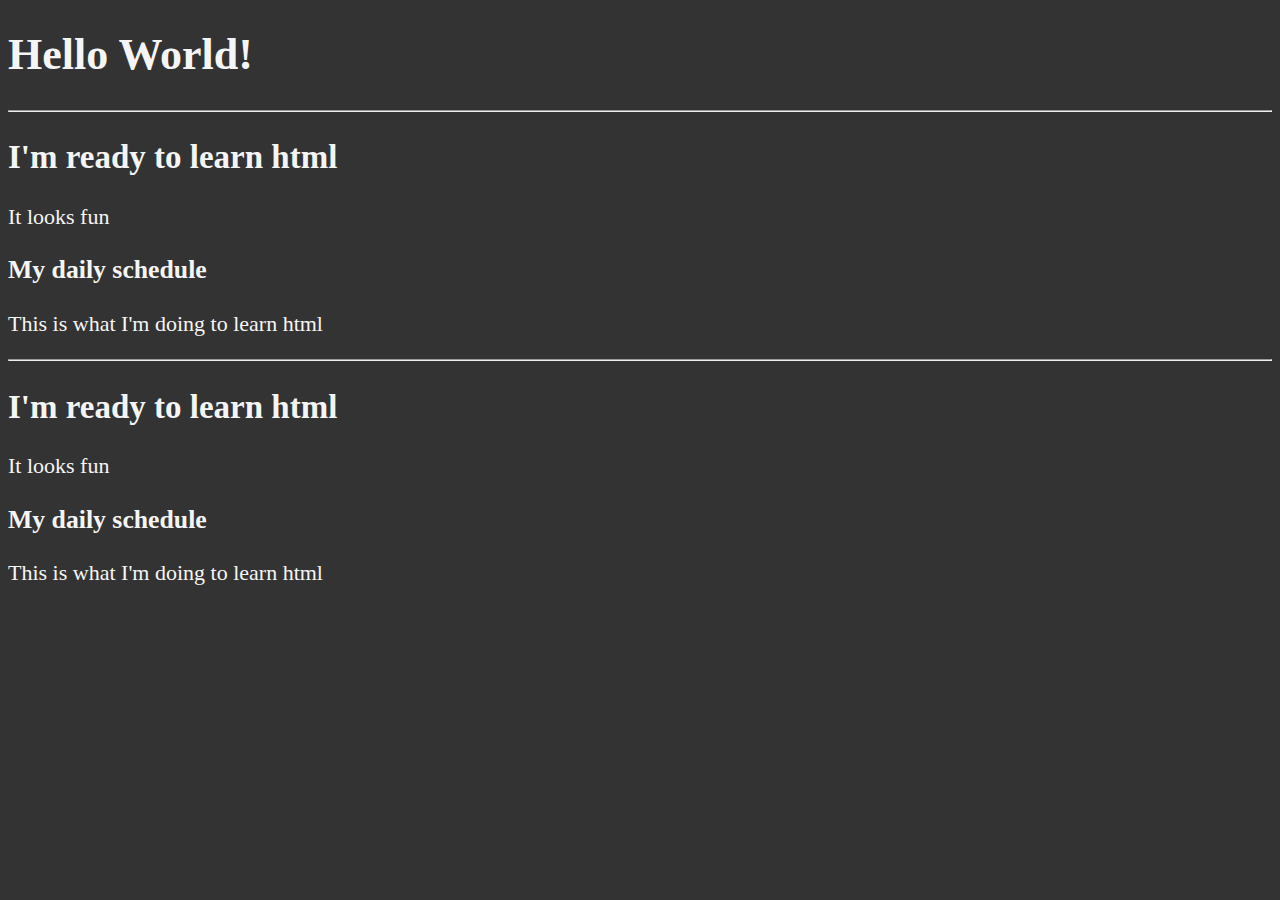
==== index.html @ 78efe67a "first commit" ====
<!DOCTYPE html>
<html lang="en">
    <head> 
        <meta charset="UTF-8">
        <meta name="author" content="Zak Ahmed">
        <meta name="description" content="Everything I'm learning to do with HTML">
        <title>My First Webpage</title>
        <link rel="stylesheet" href="main.css">
    </head>

    <body>
        <h1>Hello World!</h1>
        
        <hr>

        <h2>I'm ready to learn html</h2>
        <p>It looks fun</p>
        
        <h3>My daily schedule</h3>
        <p>This is what I'm doing to learn html</p>

        <hr>

        <h2>I'm ready to learn html</h2>
        <p>It looks fun</p>
        
        <h3>My daily schedule</h3>
        <p>This is what I'm doing to learn html</p>

    </body>

</html>
---- main.css ----
html{
    font-size: 22px;
}

body {
    background-color: #333;
    color: whitesmoke;

}
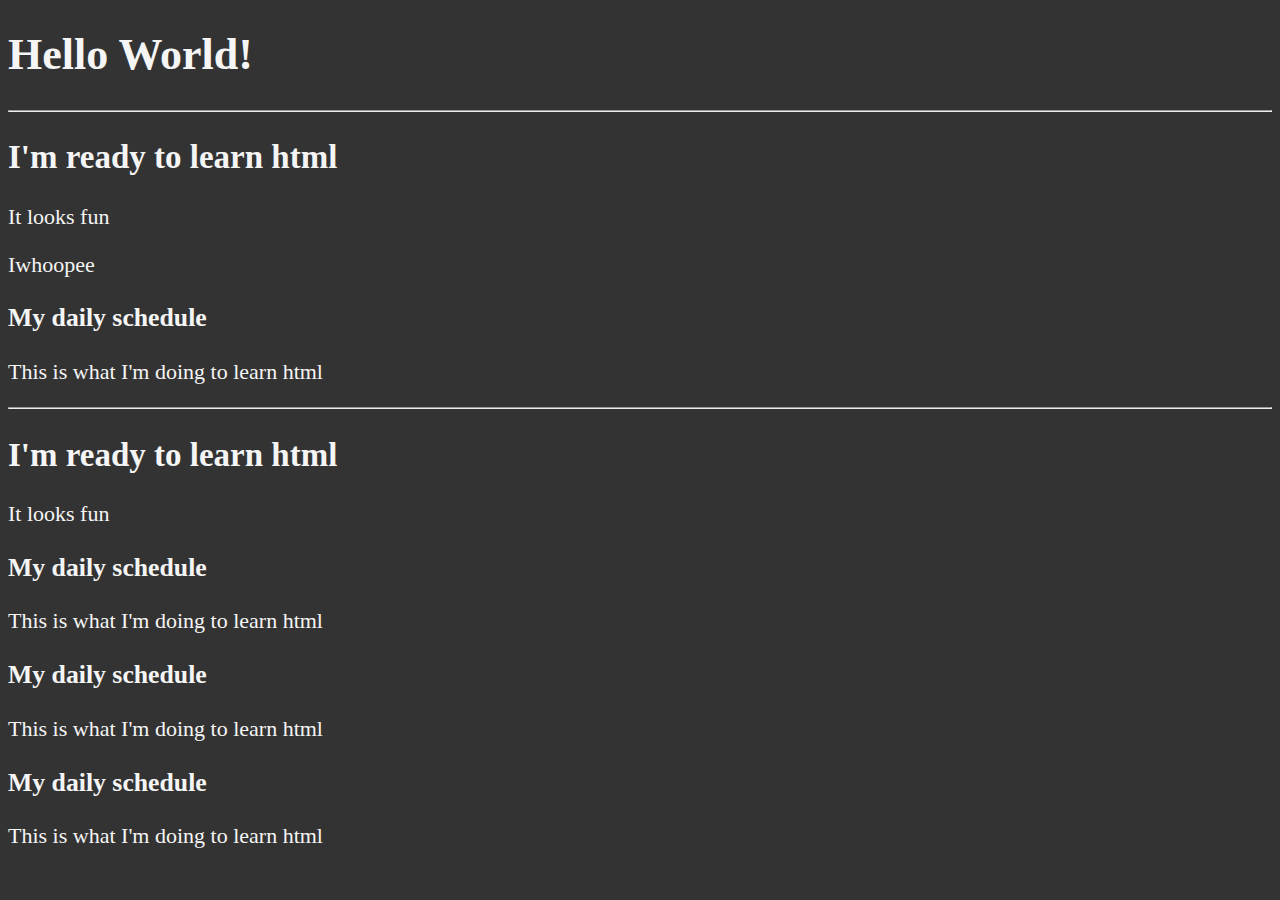
==== commit 1a9cc431: "new page" ====
--- a/index.html
+++ b/index.html
@@ -15,6 +15,7 @@
 
         <h2>I'm ready to learn html</h2>
         <p>It looks fun</p>
+        <p>Iwhoopee</p>
         
         <h3>My daily schedule</h3>
         <p>This is what I'm doing to learn html</p>
@@ -26,6 +27,12 @@
         
         <h3>My daily schedule</h3>
         <p>This is what I'm doing to learn html</p>
+       
+        <h3>My daily schedule</h3>
+        <p>This is what I'm doing to learn html</p>
+       
+        <h3>My daily schedule</h3>
+        <p>This is what I'm doing to learn html</p>
 
     </body>
 
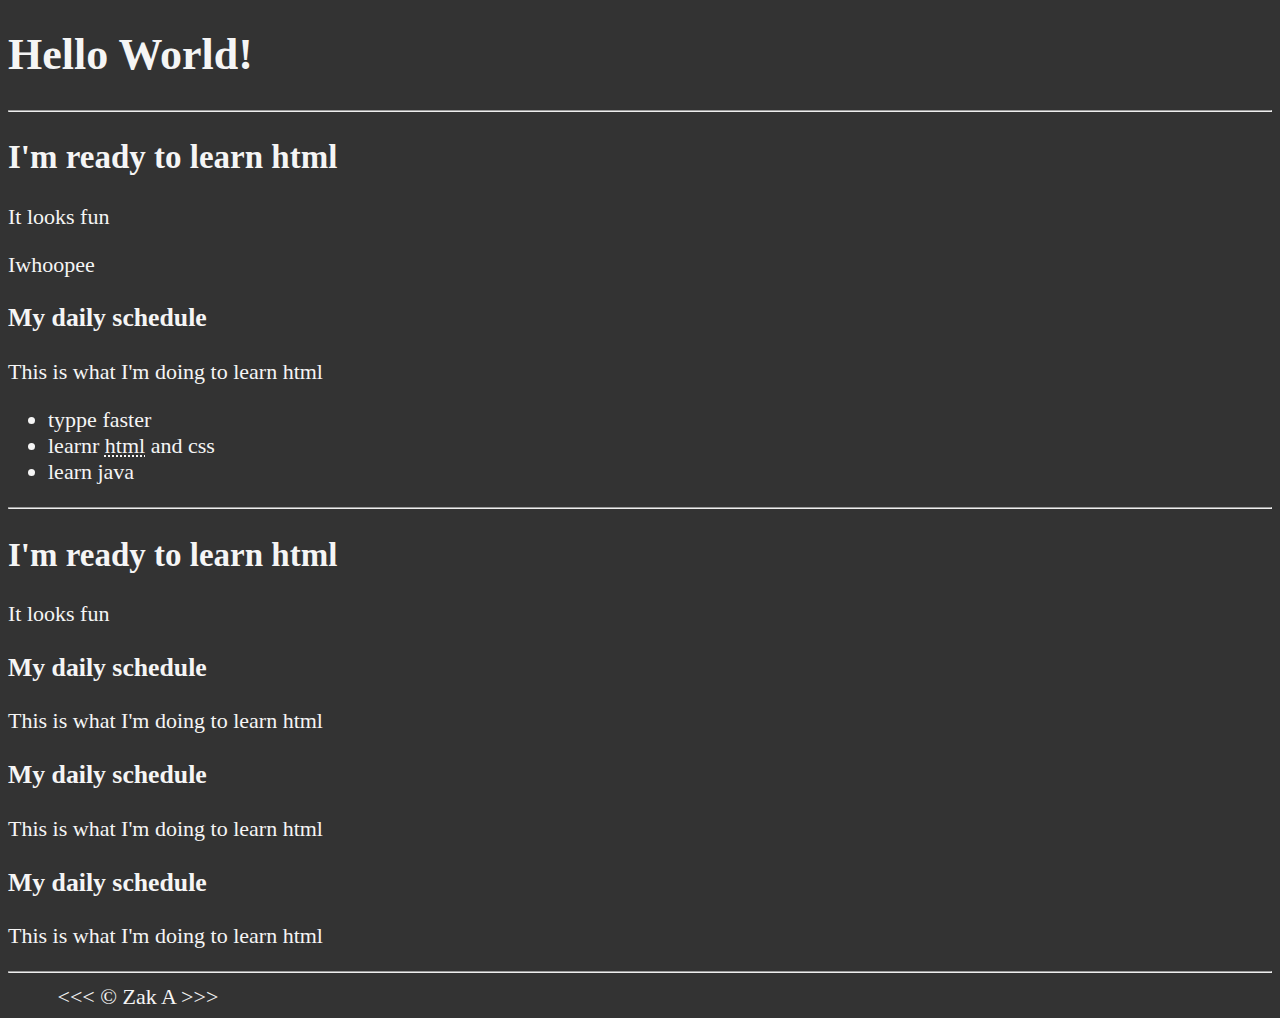
==== commit 41e71182: "deleted new page" ====
--- a/index.html
+++ b/index.html
@@ -19,6 +19,12 @@
         
         <h3>My daily schedule</h3>
         <p>This is what I'm doing to learn html</p>
+        <ul>
+            <li>typpe faster</li>
+            <li>learnr  <abbr title="hypertext markup languuage">html</abbr> and css</li>
+            <li>learn java</li>
+        </ul>
+
 
         <hr>
 
@@ -34,6 +40,9 @@
         <h3>My daily schedule</h3>
         <p>This is what I'm doing to learn html</p>
 
+        <hr>
+       &nbsp;&nbsp; &nbsp; &nbsp; &nbsp;  &lt;&lt;&lt; &copy; Zak A &gt;&gt;&gt;
+
     </body>
 
 </html>